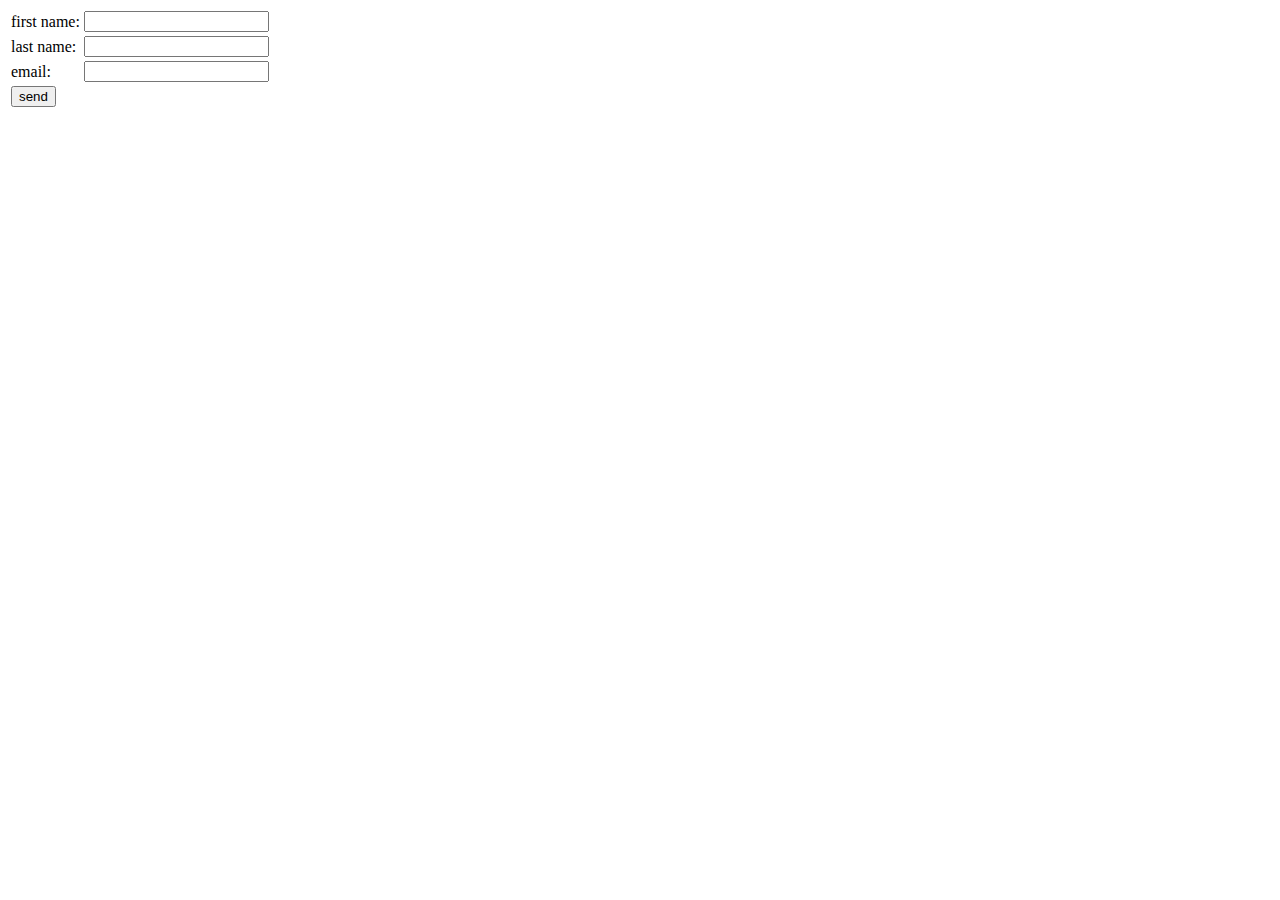
==== html/form.html @ e0aa2b51 "form" ====
<!DOCTYPE html>
<html>

<head>
    <meta charset="utf-8">
    <meta http-equiv="X-UA-Compatible" content="IE=edge">
    <title></title>
    <meta name="description" content="">
    <meta name="viewport" content="width=device-width, initial-scale=1">
    <link rel="stylesheet" href="">
    <script>
        function checkForm() {
            var fName = document.getElementById("fName").value;
            if (fName.length < 2) {
                document.getElementById("mName").style.display = "";
                return false;
            } else {
                document.getElementById("mName").style.display = "none";
            }

            var lName = document.getElementById("lName").value;
            if (lName.length < 2) {
                document.getElementById("nName").style.display = "";
                return false;
            } else {
                document.getElementById("nName").style.display = "none";
            }

            var email = document.getElementById("email").value;
            var atSign = email.indexOf('@');
            var size = email.length;
            var dotSign = email.indexOf('.', atSign);
            var emailMessage = document.getElementById("mEmail");
            if (email.indexOf('@') < 2 || email.lastIndexOf('@') == size - 1) {
                document.getElementById("mEmail").style.display = "";
                emailMessage.innerHTML = "inco rrect @ sign location!"
                return false;
            } if (email.length < 6) {
                document.getElementById("mEmail").style.display = "";
                emailMessage.innerHTML = "email too short. should be at least 6 char long!"
                return false;
            } else if (email.indexOf('.') == 0 || email.lastIndexOf('.') == size - 1) {
                document.getElementById("mEmail").style.display = "";
                emailMessage.innerHTML = "incorrect '.' sign location!"
                return false;
            } else if (dotSign - atSign < 2) {
                document.getElementById("mEmail").style.display = "";
                emailMessage.innerHTML = "@ and '.' can not be one after the other!"
                return false;
            } else if (atSign != email.lastIndexOf('@')) {
                document.getElementById("mEmail").style.display = "";
                emailMessage.innerHTML = "shoud be one @!"
                return false;
            } else {
                document.getElementById("mEmail").style.display = "none";
            }
            alert("form valid");
            return true;
        }
    </script>
</head>


<body>
    <form method="post" runat="server" onsubmit="return checkForm();">
        <table>
            <tr>
                <td>
                    first name:
                </td>
                <td><input type="text" id="fName"></td>
                <td>
                    <div id="mName" style="display: none;">Please enter a valid name!</div>
                </td>
            </tr>
            <tr>
                <td>
                    last name:
                </td>
                <td><input type="text" id="lName"></td>
                <td>
                    <div id="nName" style="display: none;">Please enter a valid name!</div>
                </td>
            </tr>
            <tr>
                <td>
                    email:
                </td>
                <td><input type="text" id="email"></td>
                <td>
                    <div id="mEmail" style="display: none;"></div>
                </td>
            </tr>
            <tr>
                <td><button type="submit" onclick="">send</button></td>
            </tr>
        </table>


    </form>

</body>

</html>
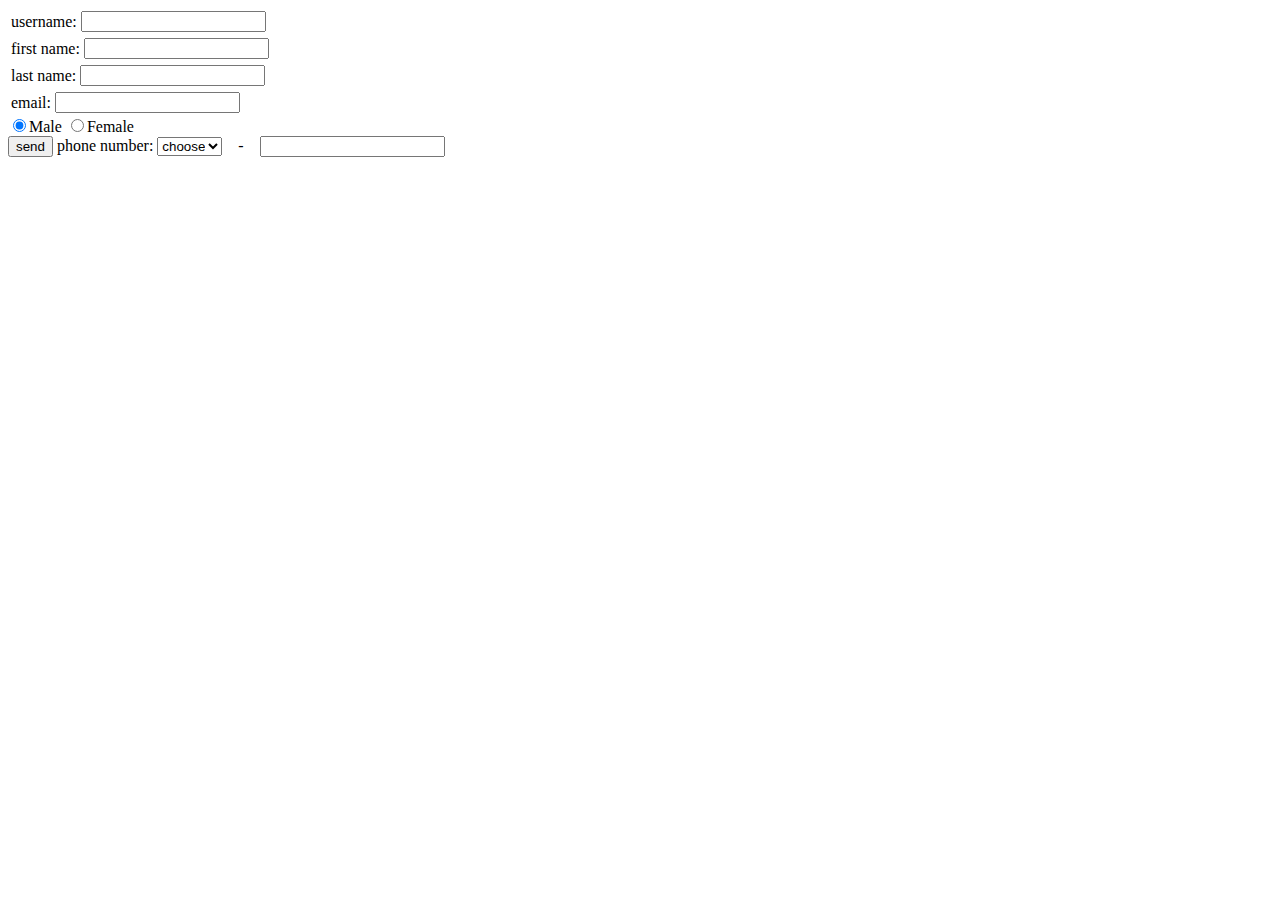
==== commit 8b84d88c: "update" ====
--- a/html/form.html
+++ b/html/form.html
@@ -9,7 +9,18 @@
     <meta name="viewport" content="width=device-width, initial-scale=1">
     <link rel="stylesheet" href="">
     <script>
-        function checkForm() {
+        function checkUname() {
+            var UName = document.getElementById("UName").value;
+            console.log("uname=" + UName);
+            if (UName.length < 2) {
+                document.getElementById("UName").style.display = "";
+                return false;
+            } else {
+                document.getElementById("UName").style.display = "none";
+            }
+        }
+
+        function checkFname() {
             var fName = document.getElementById("fName").value;
             if (fName.length < 2) {
                 document.getElementById("mName").style.display = "";
@@ -17,7 +28,9 @@
             } else {
                 document.getElementById("mName").style.display = "none";
             }
+        }
 
+        function checkLname() {
             var lName = document.getElementById("lName").value;
             if (lName.length < 2) {
                 document.getElementById("nName").style.display = "";
@@ -25,7 +38,9 @@
             } else {
                 document.getElementById("nName").style.display = "none";
             }
+        }
 
+        function checkEmail() {
             var email = document.getElementById("email").value;
             var atSign = email.indexOf('@');
             var size = email.length;
@@ -56,13 +71,28 @@
             }
             alert("form valid");
             return true;
-        }
+        }   
     </script>
 </head>
 
 
 <body>
-    <form method="post" runat="server" onsubmit="return checkForm();">
+    <form method="post" runat="server" onsubmit="return checkUname();">
+        <table>
+
+            <tr>
+                <td>
+                    username:
+                </td>
+                <td><input type="text" id="UName"></td>
+                <td>
+                    <div id="UName" style="display: none;">Please enter a username!</div>
+                </td>
+            </tr>
+        </table>
+    </form>
+
+    <form method="post" runat="server" onsubmit="return checkFname();">
         <table>
             <tr>
                 <td>
@@ -73,6 +103,12 @@
                     <div id="mName" style="display: none;">Please enter a valid name!</div>
                 </td>
             </tr>
+        </table>
+    </form>
+
+    <form method="post" runat="server" onsubmit="return checkLname();">
+        <table>
+
             <tr>
                 <td>
                     last name:
@@ -82,6 +118,10 @@
                     <div id="nName" style="display: none;">Please enter a valid name!</div>
                 </td>
             </tr>
+        </table>
+    </form>
+    <form method="post" runat="server" onsubmit="return checkEmail();">
+        <table>
             <tr>
                 <td>
                     email:
@@ -91,13 +131,49 @@
                     <div id="mEmail" style="display: none;"></div>
                 </td>
             </tr>
-            <tr>
-                <td><button type="submit" onclick="">send</button></td>
-            </tr>
         </table>
+    </form>
+    <tr>
+        <td><input type="radio" name="gender" value="male" checked>Male</td>
+        <td><input type="radio" name="gender" value="female">Female<BR></td>
+    </tr>
+
+    <tr>
+        <td><button type="submit" onclick="">send</button></td>
+    </tr>
+
+    <tr>
+        <td>phone number:</td>
+        <td dir="ltr">
+            <select name="prefix">
+                <option value="choose">choose</option>
+                <option value="050">050</option>
+                <option value="052">052</option>
+                <option value="053">053</option>
+                <option value="054">054</option>
+                <option value="055">055</option>
+                <option value="057">057</option>
+                <option value="058">058</option>
+                <option value="077">077</option>
+                <option value="02">02</option>
+                <option value="03">03</option>
+                <option value="04">04</option>
+                <option value="08">08</option>
+                <option value="09">09</option>
+            </select>
+
+            &nbsp;&nbsp; - &nbsp;&nbsp;
+
+            <input type="text" name="phoneNum" id="phoneNum">
+        </td>
+        <td>
+            <input type="text" id="mPhone" size="30" style="display: none; background-color: silver; font-weight: bold;"
+                disabled="disabled" />
+        </td>
+    </tr>
 
 
-    </form>
+
 
 </body>
 
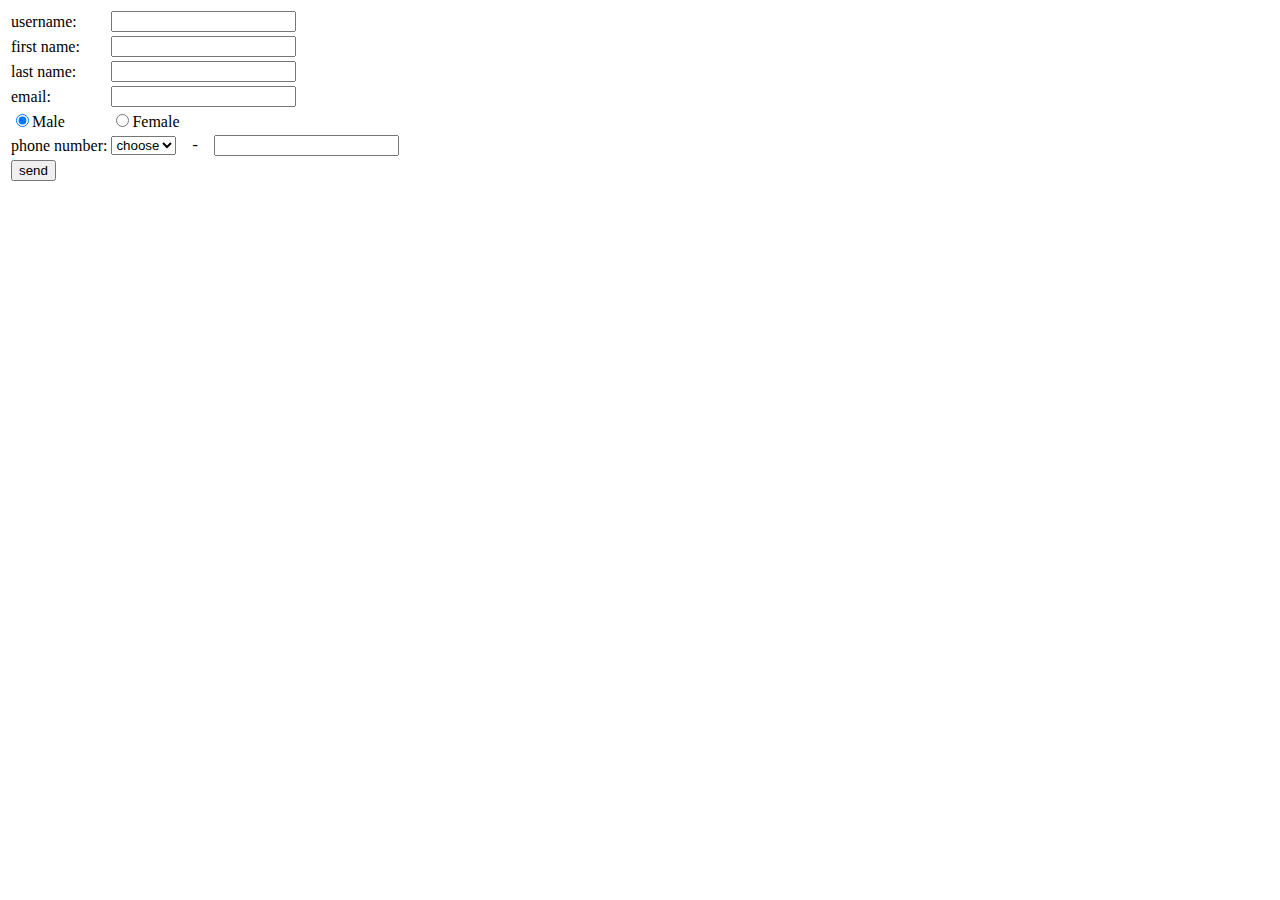
==== commit 2b1d7169: "separate to functions" ====
--- a/html/form.html
+++ b/html/form.html
@@ -18,6 +18,7 @@
             } else {
                 document.getElementById("UName").style.display = "none";
             }
+            return true;
         }
 
         function checkFname() {
@@ -28,6 +29,7 @@
             } else {
                 document.getElementById("mName").style.display = "none";
             }
+            return true;
         }
 
         function checkLname() {
@@ -38,6 +40,7 @@
             } else {
                 document.getElementById("nName").style.display = "none";
             }
+            return true;
         }
 
         function checkEmail() {
@@ -71,13 +74,17 @@
             }
             alert("form valid");
             return true;
-        }   
+        }
+
+        function checkForm() {
+            return checkEmail() && checkFname() && checkUname() && checkLname();
+        }
     </script>
 </head>
 
 
 <body>
-    <form method="post" runat="server" onsubmit="return checkUname();">
+    <form method="post" runat="server" onsubmit="return checkForm()">
         <table>
 
             <tr>
@@ -89,11 +96,6 @@
                     <div id="UName" style="display: none;">Please enter a username!</div>
                 </td>
             </tr>
-        </table>
-    </form>
-
-    <form method="post" runat="server" onsubmit="return checkFname();">
-        <table>
             <tr>
                 <td>
                     first name:
@@ -103,12 +105,6 @@
                     <div id="mName" style="display: none;">Please enter a valid name!</div>
                 </td>
             </tr>
-        </table>
-    </form>
-
-    <form method="post" runat="server" onsubmit="return checkLname();">
-        <table>
-
             <tr>
                 <td>
                     last name:
@@ -118,10 +114,6 @@
                     <div id="nName" style="display: none;">Please enter a valid name!</div>
                 </td>
             </tr>
-        </table>
-    </form>
-    <form method="post" runat="server" onsubmit="return checkEmail();">
-        <table>
             <tr>
                 <td>
                     email:
@@ -131,49 +123,45 @@
                     <div id="mEmail" style="display: none;"></div>
                 </td>
             </tr>
+            <tr>
+                <td><input type="radio" name="gender" value="male" checked>Male</td>
+                <td><input type="radio" name="gender" value="female">Female<BR></td>
+            </tr>
+
+            <tr>
+                <td>phone number:</td>
+                <td dir="ltr">
+                    <select name="prefix">
+                        <option value="choose">choose</option>
+                        <option value="050">050</option>
+                        <option value="052">052</option>
+                        <option value="053">053</option>
+                        <option value="054">054</option>
+                        <option value="055">055</option>
+                        <option value="057">057</option>
+                        <option value="058">058</option>
+                        <option value="077">077</option>
+                        <option value="02">02</option>
+                        <option value="03">03</option>
+                        <option value="04">04</option>
+                        <option value="08">08</option>
+                        <option value="09">09</option>
+                    </select>
+
+                    &nbsp;&nbsp; - &nbsp;&nbsp;
+
+                    <input type="text" name="phoneNum" id="phoneNum">
+                </td>
+                <td>
+                    <input type="text" id="mPhone" size="30"
+                        style="display: none; background-color: silver; font-weight: bold;" disabled="disabled" />
+                </td>
+            </tr>
+            <tr>
+                <td><button type="submit" onclick="">send</button></td>
+            </tr>
         </table>
     </form>
-    <tr>
-        <td><input type="radio" name="gender" value="male" checked>Male</td>
-        <td><input type="radio" name="gender" value="female">Female<BR></td>
-    </tr>
-
-    <tr>
-        <td><button type="submit" onclick="">send</button></td>
-    </tr>
-
-    <tr>
-        <td>phone number:</td>
-        <td dir="ltr">
-            <select name="prefix">
-                <option value="choose">choose</option>
-                <option value="050">050</option>
-                <option value="052">052</option>
-                <option value="053">053</option>
-                <option value="054">054</option>
-                <option value="055">055</option>
-                <option value="057">057</option>
-                <option value="058">058</option>
-                <option value="077">077</option>
-                <option value="02">02</option>
-                <option value="03">03</option>
-                <option value="04">04</option>
-                <option value="08">08</option>
-                <option value="09">09</option>
-            </select>
-
-            &nbsp;&nbsp; - &nbsp;&nbsp;
-
-            <input type="text" name="phoneNum" id="phoneNum">
-        </td>
-        <td>
-            <input type="text" id="mPhone" size="30" style="display: none; background-color: silver; font-weight: bold;"
-                disabled="disabled" />
-        </td>
-    </tr>
-
-
-
 
 </body>
 
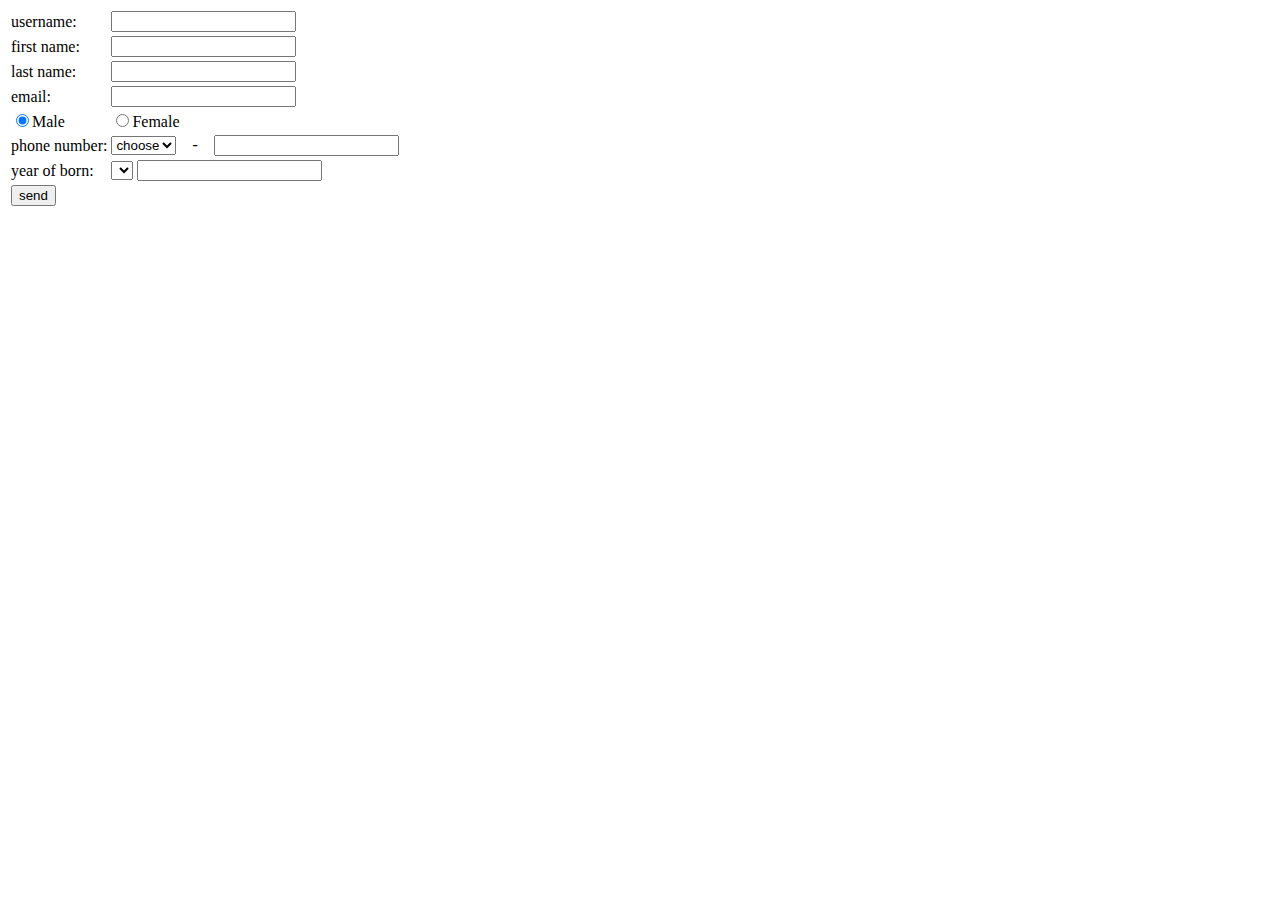
==== commit 802b673f: "Update form.html" ====
--- a/html/form.html
+++ b/html/form.html
@@ -11,9 +11,8 @@
     <script>
         function checkUname() {
             var UName = document.getElementById("UName").value;
-            console.log("uname=" + UName);
             if (UName.length < 2) {
-                document.getElementById("UName").style.display = "";
+                document.getElementById("UName").style.display = "Username too short!";
                 return false;
             } else {
                 document.getElementById("UName").style.display = "none";
@@ -23,8 +22,8 @@
 
         function checkFname() {
             var fName = document.getElementById("fName").value;
-            if (fName.length < 2) {
-                document.getElementById("mName").style.display = "";
+            if (fName.length <= 1) {
+                document.getElementById("mName").style.display = "name too short!";
                 return false;
             } else {
                 document.getElementById("mName").style.display = "none";
@@ -34,8 +33,8 @@
 
         function checkLname() {
             var lName = document.getElementById("lName").value;
-            if (lName.length < 2) {
-                document.getElementById("nName").style.display = "";
+            if (lName.length <= 1) {
+                document.getElementById("nName").style.display = "name too short!";
                 return false;
             } else {
                 document.getElementById("nName").style.display = "none";
@@ -51,15 +50,15 @@
             var emailMessage = document.getElementById("mEmail");
             if (email.indexOf('@') < 2 || email.lastIndexOf('@') == size - 1) {
                 document.getElementById("mEmail").style.display = "";
-                emailMessage.innerHTML = "inco rrect @ sign location!"
+                emailMessage.innerHTML = "Incorrect @ sign location!"
                 return false;
             } if (email.length < 6) {
                 document.getElementById("mEmail").style.display = "";
-                emailMessage.innerHTML = "email too short. should be at least 6 char long!"
+                emailMessage.innerHTML = "Email too short. should be at least 6 char long!"
                 return false;
             } else if (email.indexOf('.') == 0 || email.lastIndexOf('.') == size - 1) {
                 document.getElementById("mEmail").style.display = "";
-                emailMessage.innerHTML = "incorrect '.' sign location!"
+                emailMessage.innerHTML = "Incorrect '.' sign location!"
                 return false;
             } else if (dotSign - atSign < 2) {
                 document.getElementById("mEmail").style.display = "";
@@ -67,17 +66,43 @@
                 return false;
             } else if (atSign != email.lastIndexOf('@')) {
                 document.getElementById("mEmail").style.display = "";
-                emailMessage.innerHTML = "shoud be one @!"
+                emailMessage.innerHTML = "Shoud be one @!"
                 return false;
             } else {
                 document.getElementById("mEmail").style.display = "none";
-            }
-            alert("form valid");
-            return true;
-        }
+                alert("Form valid");
+            }
+            return true;
+        }
+        function checkPrefix() {
+            var prefix = document.getElementById("prefix").value;
+            if (prefix.selectedIndex == 0) {
+                document.getElementById("prefix").value = "No prefix selected!";
+                document.getElementById("prefix").style.display = "inline";
+                return false;
+            } else {
+                document.getElementById("prefix").style.display = "none";
+            }
+            return true;
+
+        }
+        function checkPhone() {
+            if (isNaN(phone)) {
+                document.getElementById("nPhone").style.display = "Numbers only!";
+            } else {
+                document.getElementById("nPhone").style.display = "none";
+            }
+            if (phone.length != 7) {
+                document.getElementById("nPhone").value = "phone number must contain exactly 7 digits!";
+                document.getElementById("nPhone").style.display = "inline";
+            } else {
+                document.getElementById("nPhone").style.display = "none";
+            }
+            return true;
+
 
         function checkForm() {
-            return checkEmail() && checkFname() && checkUname() && checkLname();
+            return checkEmail() && checkFname() && checkUname() && checkLname() && checkPrefix() && checkPhone();
         }
     </script>
 </head>
@@ -96,6 +121,7 @@
                     <div id="UName" style="display: none;">Please enter a username!</div>
                 </td>
             </tr>
+
             <tr>
                 <td>
                     first name:
@@ -105,6 +131,7 @@
                     <div id="mName" style="display: none;">Please enter a valid name!</div>
                 </td>
             </tr>
+
             <tr>
                 <td>
                     last name:
@@ -114,6 +141,7 @@
                     <div id="nName" style="display: none;">Please enter a valid name!</div>
                 </td>
             </tr>
+
             <tr>
                 <td>
                     email:
@@ -123,6 +151,7 @@
                     <div id="mEmail" style="display: none;"></div>
                 </td>
             </tr>
+
             <tr>
                 <td><input type="radio" name="gender" value="male" checked>Male</td>
                 <td><input type="radio" name="gender" value="female">Female<BR></td>
@@ -150,13 +179,28 @@
 
                     &nbsp;&nbsp; - &nbsp;&nbsp;
 
-                    <input type="text" name="phoneNum" id="phoneNum">
-                </td>
-                <td>
-                    <input type="text" id="mPhone" size="30"
-                        style="display: none; background-color: silver; font-weight: bold;" disabled="disabled" />
-                </td>
-            </tr>
+                    <input type="text" name="prefix" id="prefix">
+                </td>
+                <td>
+                    <input type="text" id="nPhone" size="30"
+                           style="display: none; background-color: silver; font-weight: bold;" disabled="disabled" />
+                </td>
+            </tr>
+
+            <tr>
+                <td>year of born:</td>
+                <td dir="ltr">
+                    <select name="yrBorn">
+                        <%= yrBorn %>
+                    </select>
+                    <input type="text" name="yrBorn" id="mYear">
+                </td>
+                <td>
+                    <input type="text" id="nYear" size="30"
+                           style="display: none; background-color: silver; font-weight: bold;" disabled="disabled" />
+                </td>
+            </tr>
+
             <tr>
                 <td><button type="submit" onclick="">send</button></td>
             </tr>
@@ -165,4 +209,4 @@
 
 </body>
 
-</html>+</html>
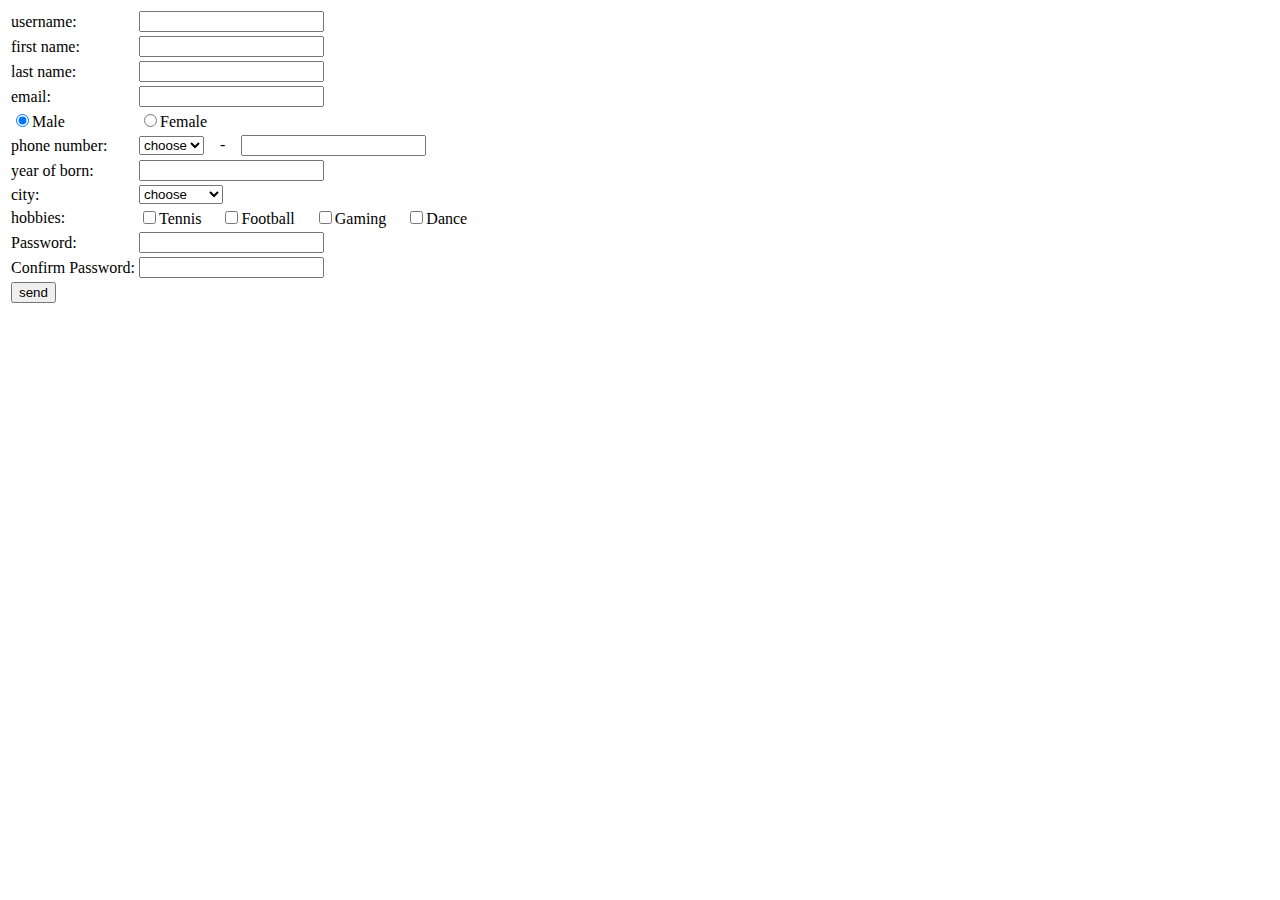
==== commit 6c657be7: "update" ====
--- a/html/form.html
+++ b/html/form.html
@@ -12,10 +12,11 @@
         function checkUname() {
             var UName = document.getElementById("UName").value;
             if (UName.length < 2) {
-                document.getElementById("UName").style.display = "Username too short!";
-                return false;
-            } else {
-                document.getElementById("UName").style.display = "none";
+                document.getElementById("mUName").style.display = "inline";
+                document.getElementById("mUName").innerHTML = "Username too short!";
+                return false;
+            } else {
+                document.getElementById("mUName").style.display = "none";
             }
             return true;
         }
@@ -23,7 +24,8 @@
         function checkFname() {
             var fName = document.getElementById("fName").value;
             if (fName.length <= 1) {
-                document.getElementById("mName").style.display = "name too short!";
+                document.getElementById("mName").style.display = "inline";
+                document.getElementById("mName").innerHTML = "name too short!";
                 return false;
             } else {
                 document.getElementById("mName").style.display = "none";
@@ -34,7 +36,8 @@
         function checkLname() {
             var lName = document.getElementById("lName").value;
             if (lName.length <= 1) {
-                document.getElementById("nName").style.display = "name too short!";
+                document.getElementById("nName").style.display = "inline";
+                document.getElementById("nName").innerHTML = "name too short!";
                 return false;
             } else {
                 document.getElementById("nName").style.display = "none";
@@ -49,60 +52,124 @@
             var dotSign = email.indexOf('.', atSign);
             var emailMessage = document.getElementById("mEmail");
             if (email.indexOf('@') < 2 || email.lastIndexOf('@') == size - 1) {
-                document.getElementById("mEmail").style.display = "";
+                document.getElementById("mEmail").style.display = "inline";
                 emailMessage.innerHTML = "Incorrect @ sign location!"
                 return false;
             } if (email.length < 6) {
-                document.getElementById("mEmail").style.display = "";
+                document.getElementById("mEmail").style.display = "inline";
                 emailMessage.innerHTML = "Email too short. should be at least 6 char long!"
                 return false;
             } else if (email.indexOf('.') == 0 || email.lastIndexOf('.') == size - 1) {
-                document.getElementById("mEmail").style.display = "";
+                document.getElementById("mEmail").style.display = "inline";
                 emailMessage.innerHTML = "Incorrect '.' sign location!"
                 return false;
             } else if (dotSign - atSign < 2) {
-                document.getElementById("mEmail").style.display = "";
+                document.getElementById("mEmail").style.display = "inline";
                 emailMessage.innerHTML = "@ and '.' can not be one after the other!"
                 return false;
             } else if (atSign != email.lastIndexOf('@')) {
-                document.getElementById("mEmail").style.display = "";
-                emailMessage.innerHTML = "Shoud be one @!"
+                document.getElementById("mEmail").style.display = "inline";
+                emailMessage.innerHTML = "Should be one @!"
                 return false;
             } else {
                 document.getElementById("mEmail").style.display = "none";
-                alert("Form valid");
             }
             return true;
         }
         function checkPrefix() {
             var prefix = document.getElementById("prefix").value;
-            if (prefix.selectedIndex == 0) {
-                document.getElementById("prefix").value = "No prefix selected!";
-                document.getElementById("prefix").style.display = "inline";
-                return false;
-            } else {
-                document.getElementById("prefix").style.display = "none";
+            if (prefix == '') {
+                document.getElementById("mPhone").style.display = "inline";
+                document.getElementById("mPhone").innerHTML = "No prefix selected!";
+                return false;
+            } else {
+                document.getElementById("mPhone").style.display = "none";
             }
             return true;
 
         }
         function checkPhone() {
-            if (isNaN(phone)) {
-                document.getElementById("nPhone").style.display = "Numbers only!";
-            } else {
-                document.getElementById("nPhone").style.display = "none";
+            var phone = document.getElementById("phone").value;
+            if (phone == "" || isNaN(phone)) {
+                document.getElementById("mPhone").style.display = "inline";
+                document.getElementById("mPhone").innerHTML = "Numbers only!";
+                return false;
+            } else {
+                document.getElementById("mPhone").style.display = "none";
             }
             if (phone.length != 7) {
-                document.getElementById("nPhone").value = "phone number must contain exactly 7 digits!";
-                document.getElementById("nPhone").style.display = "inline";
-            } else {
-                document.getElementById("nPhone").style.display = "none";
-            }
-            return true;
+                document.getElementById("mPhone").style.display = "inline";
+                document.getElementById("mPhone").innerHTML = "Phone number must contain exactly 7 digits!";
+                return false;
+            } else {
+                document.getElementById("mPhone").style.display = "none";
+            }
+            return true;
+        }
+
+        function checkYear() {
+            var year = document.getElementById("year").value;
+            if (year == "" || isNaN(year)) {
+                document.getElementById("mYear").style.display = "inline";
+                document.getElementById("mYear").innerHTML = "Numbers only!";
+                return false;
+            } else {
+                document.getElementById("mYear").style.display = "none";
+            }
+            if (year.length != 4) {
+                document.getElementById("mYear").style.display = "inline";
+                document.getElementById("mYear").innerHTML = "Year must contain exactly 4 digits!";
+                return false;
+            } else {
+                document.getElementById("mYear").style.display = "none";
+            }
+            return true;
+        }
+        function checkCity() {
+            var City = document.getElementById("City").value;
+            if (City == '') {
+                document.getElementById("mCity").style.display = "inline";
+                document.getElementById("mCity").innerHTML = "No city selected!";
+                return false;
+            } else {
+                document.getElementById("mCity").style.display = "none";
+            }
+            return true;
+
+        }
+        function checkPassword() {
+            var password = document.getElementById("password").value;
+            if (password.length <= 5) {
+                document.getElementById("nPassword").style.display = "inline";
+                document.getElementById("nPassword").innerHTML = "Password too short!";
+                return false;
+            } else if (password.length >= 9) {
+                document.getElementById("nPassword").style.display = "inline";
+                document.getElementById("nPassword").innerHTML = "Password too long!";
+                return false;
+            } else {
+                document.getElementById("nPassword").style.display = "none";
+            }
+            return true;
+        }
+
+        function checkCPassword() {
+            var cPassword = document.getElementById("cPassword").value;
+            var nPassword = document.getElementById("password").value;
+            if (nPassword !== cPassword) {
+                document.getElementById("nCPassword").style.display = "inline";
+                document.getElementById("nCPassword").innerHTML = "Password does not match!";
+                return false;
+            } else {
+                document.getElementById("nCPassword").style.display = "none";
+            }
+            return true;
+        }
 
 
         function checkForm() {
-            return checkEmail() && checkFname() && checkUname() && checkLname() && checkPrefix() && checkPhone();
+            const result = checkYear() & checkEmail() & checkFname() & checkUname() & checkLname() & checkPrefix() & checkPhone() & checkCity() & checkPassword() & checkCPassword();
+            return Boolean(result);
         }
     </script>
 </head>
@@ -118,7 +185,7 @@
                 </td>
                 <td><input type="text" id="UName"></td>
                 <td>
-                    <div id="UName" style="display: none;">Please enter a username!</div>
+                    <div id="mUName" style="display: none; color: red;">Please enter a username!</div>
                 </td>
             </tr>
 
@@ -128,7 +195,7 @@
                 </td>
                 <td><input type="text" id="fName"></td>
                 <td>
-                    <div id="mName" style="display: none;">Please enter a valid name!</div>
+                    <div id="mName" style="display: none; color: red;">Please enter a valid name!</div>
                 </td>
             </tr>
 
@@ -138,7 +205,7 @@
                 </td>
                 <td><input type="text" id="lName"></td>
                 <td>
-                    <div id="nName" style="display: none;">Please enter a valid name!</div>
+                    <div id="nName" style="display: none; color: red;">Please enter a valid name!</div>
                 </td>
             </tr>
 
@@ -148,7 +215,7 @@
                 </td>
                 <td><input type="text" id="email"></td>
                 <td>
-                    <div id="mEmail" style="display: none;"></div>
+                    <div id="mEmail" style="display: none; color: red;"></div>
                 </td>
             </tr>
 
@@ -160,8 +227,8 @@
             <tr>
                 <td>phone number:</td>
                 <td dir="ltr">
-                    <select name="prefix">
-                        <option value="choose">choose</option>
+                    <select id="prefix">
+                        <option value="">choose</option>
                         <option value="050">050</option>
                         <option value="052">052</option>
                         <option value="053">053</option>
@@ -176,37 +243,86 @@
                         <option value="08">08</option>
                         <option value="09">09</option>
                     </select>
-
                     &nbsp;&nbsp; - &nbsp;&nbsp;
-
-                    <input type="text" name="prefix" id="prefix">
-                </td>
-                <td>
-                    <input type="text" id="nPhone" size="30"
-                           style="display: none; background-color: silver; font-weight: bold;" disabled="disabled" />
+                    <input type="text" id="phone">
+                </td>
+                <td>
+                    <div id="mPhone" style="display: none; color: red;"></div>
                 </td>
             </tr>
 
             <tr>
                 <td>year of born:</td>
                 <td dir="ltr">
-                    <select name="yrBorn">
-                        <%= yrBorn %>
+                    <input type="text" name="yrBorn" id="year">
+                </td>
+                <td>
+                    <div id="mYear" style="display: none; color: red;">Please enter a valid year!</div>
+                </td>
+            </tr>
+
+
+            <tr>
+                <td>city:</td>
+                <td dir="ltr">
+                    <select id="City">
+                        <option value="">choose</option>
+                        <option value="Jerusalem">Jerusalem</option>
+                        <option value="Tel aviv">Tel aviv</option>
+                        <option value="Eilat">Eilat</option>
+                        <option value="Haifa">Haifa</option>
+                        <option value="Ashkelon">Ashkelon</option>
+                        <option value="Ashdod">Ashdod</option>
+                        <option value="Herzliya">Herzliya</option>
                     </select>
-                    <input type="text" name="yrBorn" id="mYear">
-                </td>
-                <td>
-                    <input type="text" id="nYear" size="30"
-                           style="display: none; background-color: silver; font-weight: bold;" disabled="disabled" />
+                </td>
+                <td>
+                    <div id="mCity" style="display: none; color: red;"></div>
+                </td>
+            </tr>
+
+            <tr>
+                <td>
+                    hobbies:
+                </td>
+                <td>
+                    <input type="checkbox" name="hobbies" value="Tennis" />Tennis &nbsp;&nbsp;&nbsp;
+                    <input type="checkbox" name="hobbies" value="footBall" />Football &nbsp;&nbsp;&nbsp;
+                    <input type="checkbox" name="hobbies" value="compGame" />Gaming &nbsp;&nbsp;&nbsp;
+                    <input type="checkbox" name="hobbies" value="dancing" />Dance &nbsp;&nbsp;&nbsp;
+                </td>
+
+                <input type="text" id="mHobies" size="30"
+                    style="display: none; background-color: Silver; font-weight:bold;" disabled="disabled" />
+            </tr>
+
+            <tr>
+                <td>
+                    Password:
+                </td>
+                <td><input type="text" id="password"></td>
+                <td>
+                    <div id="nPassword" style="display: none; color: red;">Please enter a valid password!</div>
+                </td>
+            </tr>
+
+            <tr>
+                <td>
+                    Confirm Password:
+                </td>
+                <td><input type="text" id="cPassword"></td>
+                <td>
+                    <div id="nCPassword" style="display: none; color: red;">Please enter a valid password!</div>
                 </td>
             </tr>
 
             <tr>
                 <td><button type="submit" onclick="">send</button></td>
             </tr>
+
         </table>
     </form>
 
 </body>
 
-</html>
+</html>